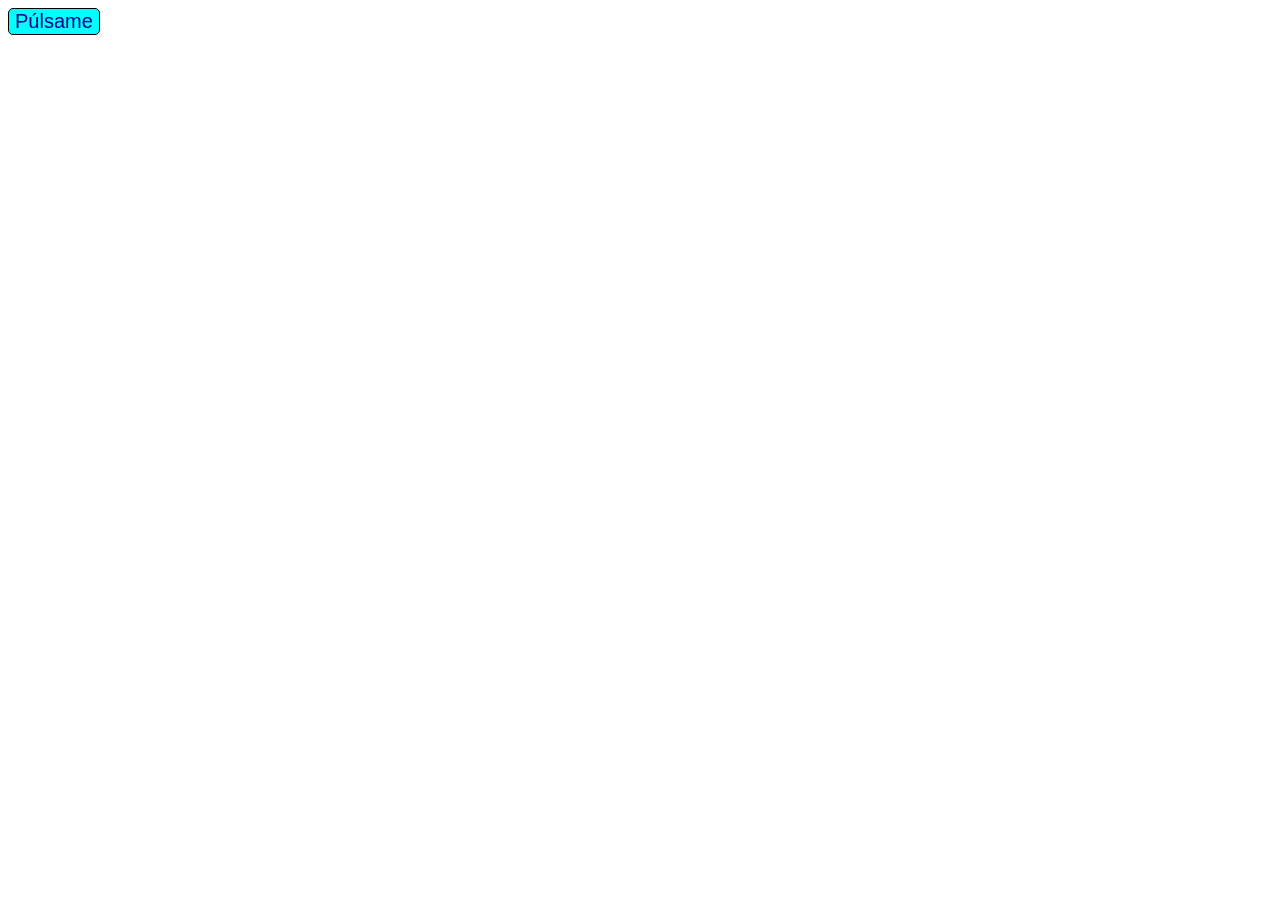
==== SinIA/noIA.html @ 904e802c "IAYNoIA" ====
<!DOCTYPE html>
<html lang="en">
<head>
    <meta charset="UTF-8">
    <title>Página no hecha con IA.</title>
    <link rel="stylesheet" href="noIA.css">
</head>
<body>
    <button id="boton">Púlsame</button>

    <script src="noIA.js"></script>
</body>
</html>
---- SinIA/noIA.css ----
#boton {
    border: 1px solid black;
    font-family: Verdana, Geneva, Tahoma, sans-serif;
    font-size: 20px;
    background-color: aqua;
    color: darkblue;
    border-radius: 5px;
}

#boton:hover {
    background-color: #3d6565;
}

#boton:active {
    background-color: #2f4e4e;
}
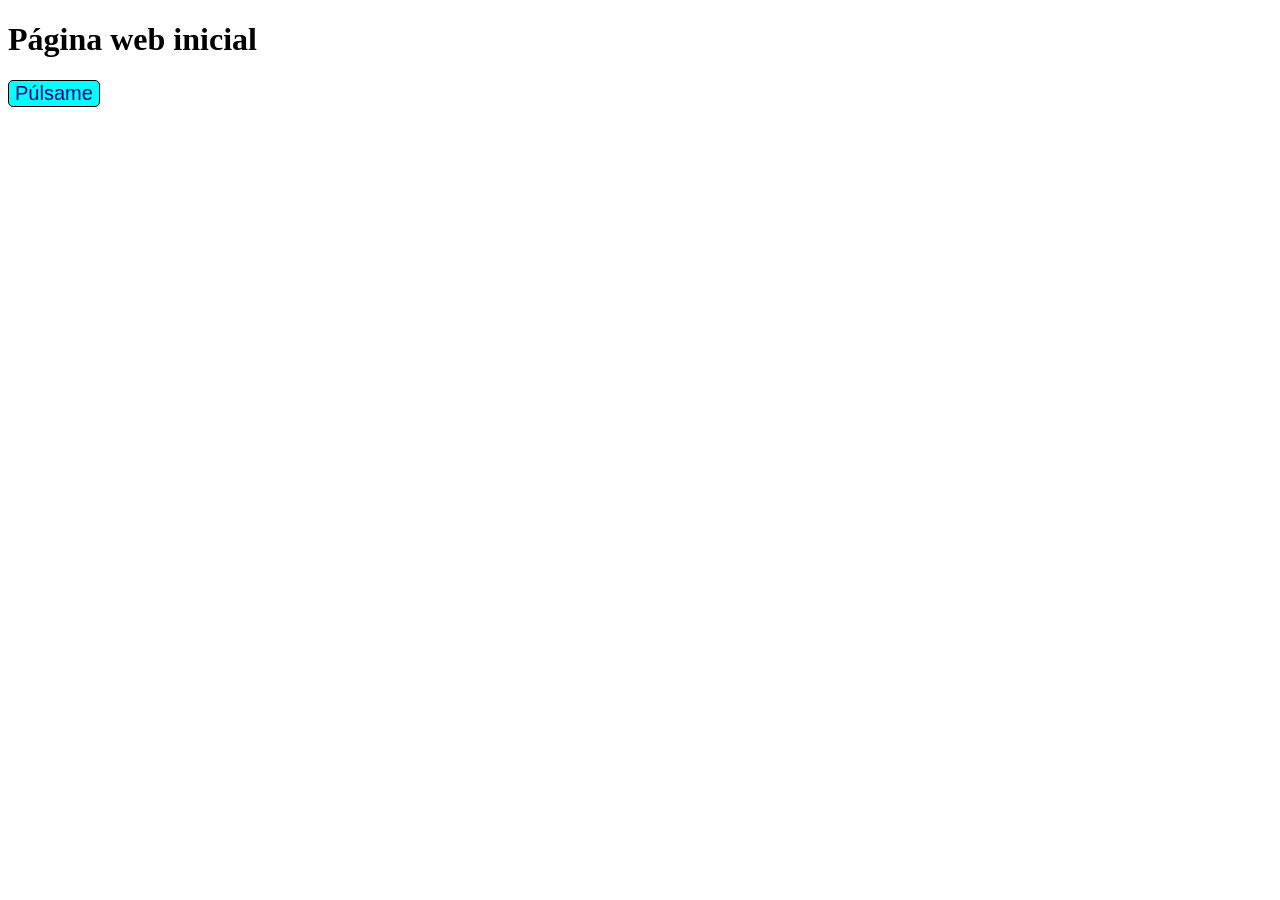
==== commit ff28f643: "IAYNoIA" ====
--- a/SinIA/noIA.html
+++ b/SinIA/noIA.html
@@ -6,6 +6,7 @@
     <link rel="stylesheet" href="noIA.css">
 </head>
 <body>
+    <h1>Página web inicial</h1>
     <button id="boton">Púlsame</button>
 
     <script src="noIA.js"></script>
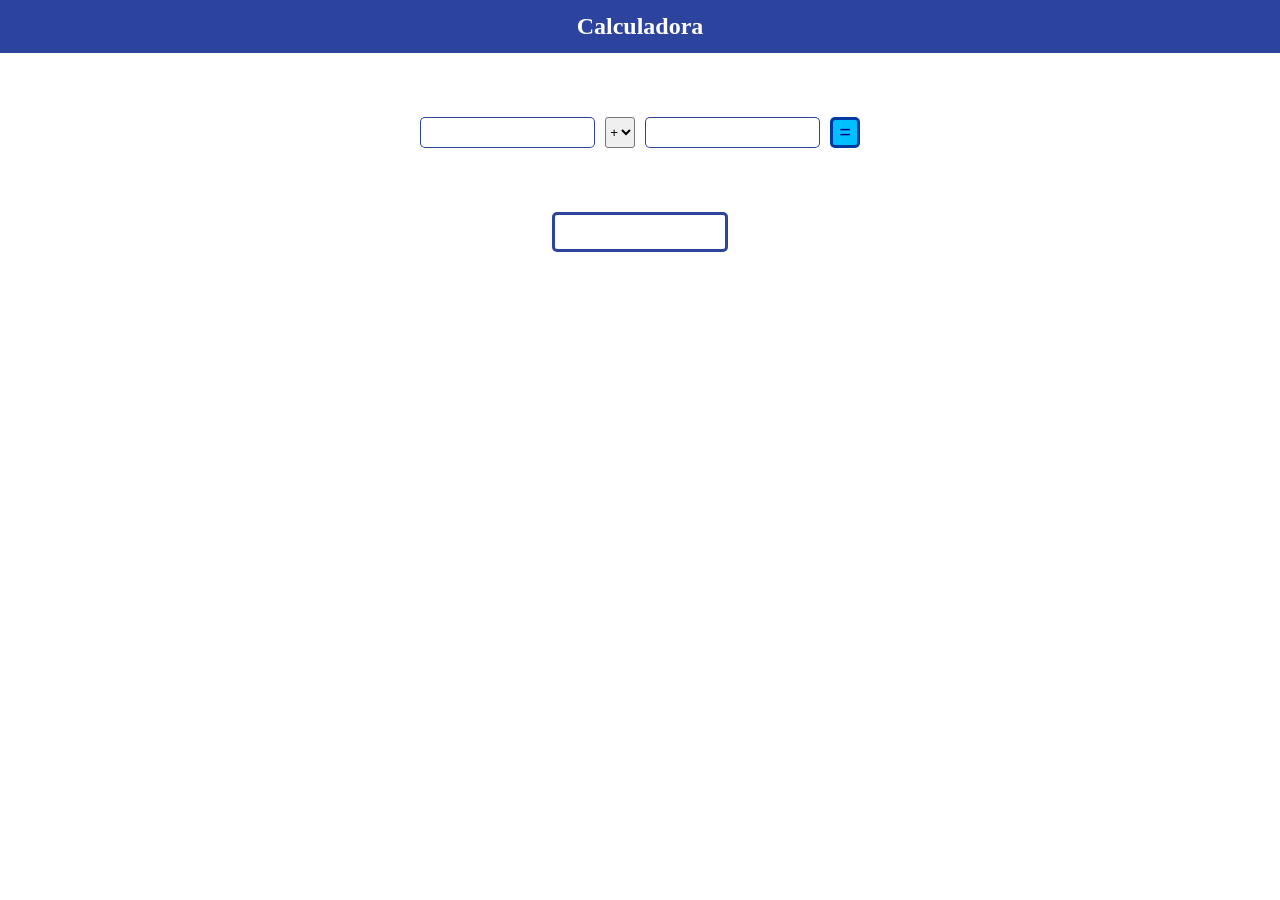
==== commit 3ec1f3a0: "IAYNoIA" ====
--- a/SinIA/noIA.html
+++ b/SinIA/noIA.html
@@ -2,12 +2,27 @@
 <html lang="en">
 <head>
     <meta charset="UTF-8">
-    <title>Página no hecha con IA.</title>
+    <title>Calculadora sencilla</title>
     <link rel="stylesheet" href="noIA.css">
 </head>
 <body>
-    <h1>Página web inicial</h1>
-    <button id="boton">Púlsame</button>
+    <header>Calculadora</header>
+    <div class="operacion">
+        <input type="number" class="operacion" id="num1">
+        <select id="opciones">
+            <option value="+" id="suma">+</option>
+            <option value="-" id="resta">-</option>
+            <option value="x" id="multiplicacion">x</option>
+            <option value="/" id="division">/</option>
+        </select>
+        <input type="number" class="input" id="num2">
+        <div id="calcular">
+            <button onclick="calcular()">=</button>
+        </div>
+    </div>
+    <div class="resultado">
+        <input type="number" id="resultado" readonly>
+    </div>
 
     <script src="noIA.js"></script>
 </body>
--- a/SinIA/noIA.css
+++ b/SinIA/noIA.css
@@ -1,16 +1,76 @@
-#boton {
-    border: 1px solid black;
+body {
+    margin: 0;
+    padding: 0;
+}
+
+header {
+    display: flex;
+    flex-direction: row;
+    padding: 1%;
+    margin-bottom: 5%;
+    justify-content: center;
+    background-color: #001C8BD2;
+    color: white;
+    font-size: 150%;
+    font-weight: bold;
+    font-family: Verdana;
+}
+
+.operacion {
+    display: flex;
+    flex-direction: row;
+    justify-content: center;
+    gap: 10px;
+    border-radius: 5px;
+}
+
+input {
+    border-radius: 5px;
+    border: 1px solid #001C8BD2
+}
+
+select, option {
+    border-radius: 3px;
+
+}
+
+.resultado { /* Contenedor */
+    display: flex;
+    justify-content: center;
+    margin-top: 5%;
+}
+
+#resultado { /* Campo de texto */
+    display: flex;
+    border: 3px solid #001C8BD2;
+    font-size: 130%;
+    font-weight: bold;
+    padding: 5px 10px;
+    width: 150px;
+    text-align: center;
+}
+
+#suma { background: #009acd;}
+
+#resta { background: red;}
+
+#multiplicacion { background: green; }
+
+#division { background: yellow; }
+
+button {
+    border: 3px solid #001C8BD2;
     font-family: Verdana, Geneva, Tahoma, sans-serif;
     font-size: 20px;
-    background-color: aqua;
+    background-color: deepskyblue;
     color: darkblue;
     border-radius: 5px;
 }
 
-#boton:hover {
-    background-color: #3d6565;
+button:hover {
+    background-color: dodgerblue;
 }
 
-#boton:active {
-    background-color: #2f4e4e;
+button:active {
+    background-color: steelblue;
 }
